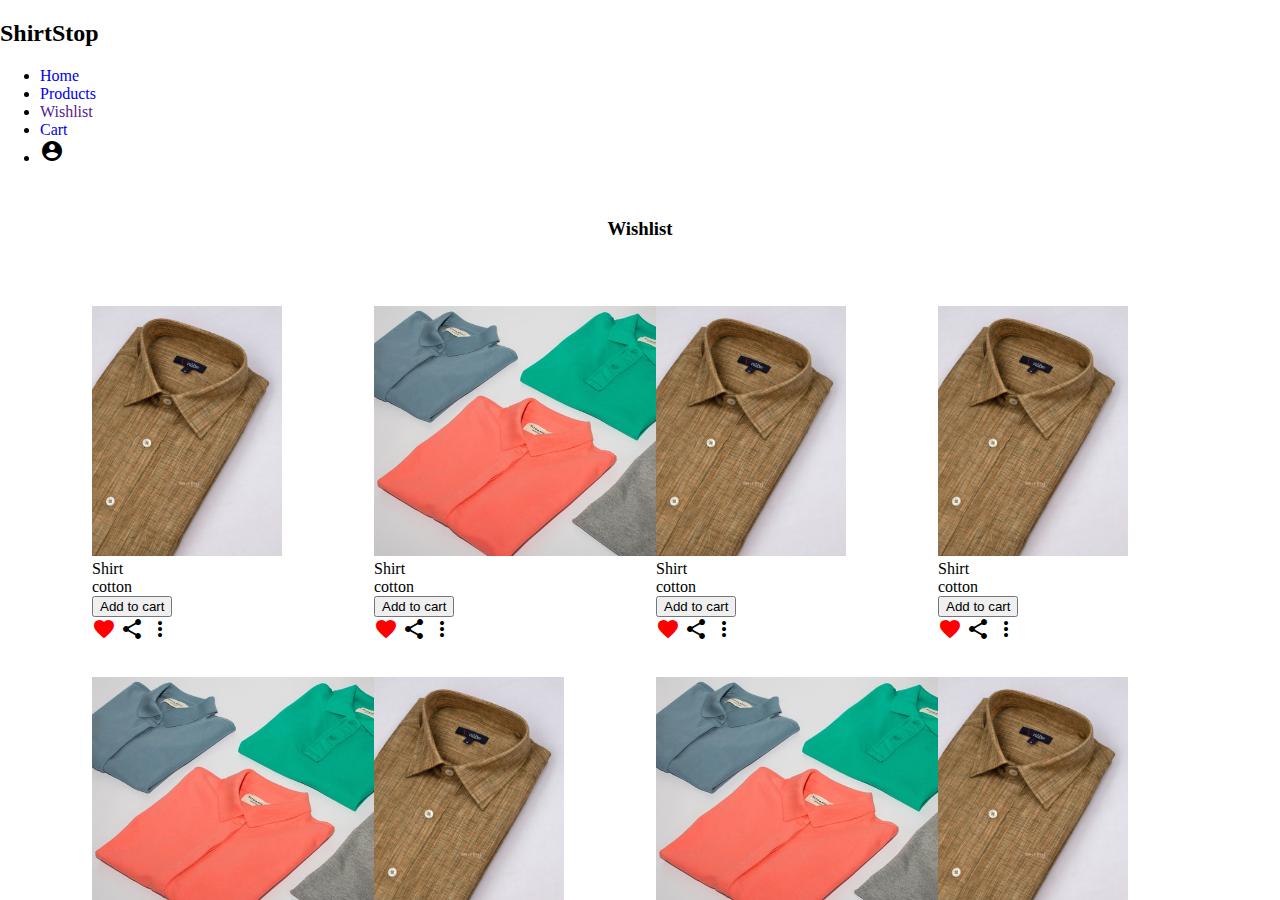
==== wishlist.html @ 73ddd117 "homepage and wishlist" ====
<!DOCTYPE html>
<html lang="en">
<head>
    <meta charset="UTF-8">
    <meta http-equiv="X-UA-Compatible" content="IE=edge">
    <meta name="viewport" content="width=device-width, initial-scale=1.0">
    <link rel="stylesheet" href='https://lucidui1.netlify.app/library.css'>
    <link rel="stylesheet" href='./wishlist.css'>
    <link href="https://fonts.googleapis.com/icon?family=Material+Icons" rel="stylesheet">
    <title>Wishlist</title>
</head>
<body>
    <header class="nav">
        <h2>ShirtStop</h2>
        <ul class="nav-links-container">
            <li class="link"><a href='./index.html'>Home</a></li>
            <li class="link"><a href='./productPage.html'>Products</a></li>
            <li class="link"><a href=''>Wishlist</a></li>
            <li class="link"><a href='./cart.html'>Cart</a></li>
            <li class="link">
                <span class="material-icons">
                  account_circle
                  </span>
              </li>
          </ul>
      </header>

    <span class='content-header'>
        <h3>Wishlist</h3>
    </span>
    
    <div class='content-body'>
        <div class="card">
            <div class="card-body">
            <div class="figure-with-badge">
                <img src="./assets/shirt2.jpg"  />
            </div>
            <div class="text-container">
                <div class="title-text">Shirt</div>
                <div class="author-text">cotton</div>
            </div>
            </div>
        
            <div class="foot">
                <div class="action-buttons">
                    <button class='btn primary-btn'>Add to cart</button>
                </div>
                <div class="action-icons">
                    <span class="material-icons wishlist-icon">favorite</span>
                    <span class="material-icons">share</span>
                    <span class="material-icons">more_vert</span>
                  </div>
            </div>
        </div>
        <div class="card">
            <div class="card-body">
            <div class="figure-with-badge">
                <img src="./assets/shirt1.jpg" />
            </div>
            <div class="text-container">
                <div class="title-text">Shirt</div>
                <div class="author-text">cotton</div>
            </div>
            </div>
        
            <div class="foot">
                <div class="action-buttons">
                    <button class='btn primary-btn'>Add to cart</button>
                </div>
                <div class="action-icons">
                    <span class="material-icons wishlist-icon">favorite</span>
                    <span class="material-icons">share</span>
                    <span class="material-icons">more_vert</span>
                  </div>
            </div>
        </div>
        <div class="card">
            <div class="card-body">
            <div class="figure-with-badge">
                <img src="./assets/shirt2.jpg" />
            </div>
            <div class="text-container">
                <div class="title-text">Shirt</div>
                <div class="author-text">cotton</div>
            </div>
            </div>
        
            <div class="foot">
                <div class="action-buttons">
                    <button class='btn primary-btn'>Add to cart</button>
                </div>
                <div class="action-icons">
                    <span class="material-icons wishlist-icon">favorite</span>
                    <span class="material-icons">share</span>
                    <span class="material-icons">more_vert</span>
                  </div>
            </div>
        </div>
        <div class="card">
            <div class="card-body">
            <div class="figure-with-badge">
                <img src="./assets/shirt2.jpg"  />
            </div>
            <div class="text-container">
                <div class="title-text">Shirt</div>
                <div class="author-text">cotton</div>
            </div>
            </div>
        
            <div class="foot">
                <div class="action-buttons">
                    <button class='btn primary-btn'>Add to cart</button>
                </div>
                <div class="action-icons">
                    <span class="material-icons wishlist-icon">favorite</span>
                    <span class="material-icons">share</span>
                    <span class="material-icons">more_vert</span>
                  </div>
            </div>
        </div>
        <div class="card">
            <div class="card-body">
            <div class="figure-with-badge">
                <img src="./assets/shirt1.jpg"  />
            </div>
            <div class="text-container">
                <div class="title-text">Shirt</div>
                <div class="author-text">cotton</div>
            </div>
            </div>
        
            <div class="foot">
                <div class="action-buttons">
                    <button class='btn primary-btn'>Add to cart</button>
                </div>
                <div class="action-icons">
                    <span class="material-icons wishlist-icon">favorite</span>
                    <span class="material-icons">share</span>
                    <span class="material-icons">more_vert</span>
                  </div>
            </div>
        </div>
        <div class="card">
            <div class="card-body">
            <div class="figure-with-badge">
                <img src="./assets/shirt2.jpg"  />
            </div>
            <div class="text-container">
                <div class="title-text">Shirt</div>
                <div class="author-text">cotton</div>
            </div>
            </div>
        
            <div class="foot">
                <div class="action-buttons">
                    <button class='btn primary-btn'>Add to cart</button>
                </div>
                <div class="action-icons">
                    <span class="material-icons wishlist-icon">favorite</span>
                    <span class="material-icons">share</span>
                    <span class="material-icons">more_vert</span>
                  </div>
            </div>
        </div>
        <div class="card">
            <div class="card-body">
            <div class="figure-with-badge">
                <img src="./assets/shirt1.jpg"  />
            </div>
            <div class="text-container">
                <div class="title-text">Shirt</div>
                <div class="author-text">cotton</div>
            </div>
            </div>
        
            <div class="foot">
                <div class="action-buttons">
                    <button class='btn primary-btn'>Add to cart</button>
                </div>
                <div class="action-icons">
                    <span class="material-icons wishlist-icon">favorite</span>
                    <span class="material-icons">share</span>
                    <span class="material-icons">more_vert</span>
                  </div>
            </div>
        </div>
        <div class="card">
            <div class="card-body">
            <div class="figure-with-badge">
                <img src="./assets/shirt2.jpg"  />
            </div>
            <div class="text-container">
                <div class="title-text">Shirt</div>
                <div class="author-text">cotton</div>
            </div>
            </div>
        
            <div class="foot">
                <div class="action-buttons">
                    <button class='btn primary-btn'>Add to cart</button>
                </div>
                <div class="action-icons">
                    <span class="material-icons wishlist-icon">favorite</span>
                    <span class="material-icons">share</span>
                    <span class="material-icons">more_vert</span>
                  </div>
            </div>
        </div>
        <div class="card">
            <div class="card-body">
            <div class="figure-with-badge">
                <img src="./assets/shirt2.jpg"  />
            </div>
            <div class="text-container">
                <div class="title-text">Shirt</div>
                <div class="author-text">cotton</div>
            </div>
            </div>
        
            <div class="foot">
                <div class="action-buttons">
                    <button class='btn primary-btn'>Add to cart</button>
                </div>
                <div class="action-icons">
                    <span class="material-icons wishlist-icon">favorite</span>
                    <span class="material-icons">share</span>
                    <span class="material-icons">more_vert</span>
                  </div>
            </div>
        </div>
        <div class="card">
            <div class="card-body">
            <div class="figure-with-badge">
                <img src="./assets/shirt1.jpg"  />
            </div>
            <div class="text-container">
                <div class="title-text">Shirt</div>
                <div class="author-text">cotton</div>
            </div>
            </div>
        
            <div class="foot">
                <div class="action-buttons">
                    <button class='btn primary-btn'>Add to cart</button>
                </div>
                <div class="action-icons">
                    <span class="material-icons wishlist-icon">favorite</span>
                    <span class="material-icons">share</span>
                    <span class="material-icons">more_vert</span>
                  </div>
            </div>
        </div>
    </div>
</body>
</html>
---- wishlist.css ----
body{
    display:grid;
    margin:0;
    height:100vh;
    grid-template-rows:min-content min-content 1fr;
    gap:1rem;
}

header{
    grid-column: 1/-1;
}

.content-header{
    grid-column: 1/-1;
    display:flex;
    justify-content: center;
}

.content-body{
    padding:2rem;
    overflow-y: scroll;
    display:flex;
    flex-wrap: wrap;
    justify-content: center;
    gap:2rem;
}

.wishlist-icon{
    color:red;
}


a{
    text-decoration:none;
  }
  
  a:visited{
    text-decoration:none;
  }

  .card{
      width:250px;
      
  }
  .card img{
    height:250px;
  }
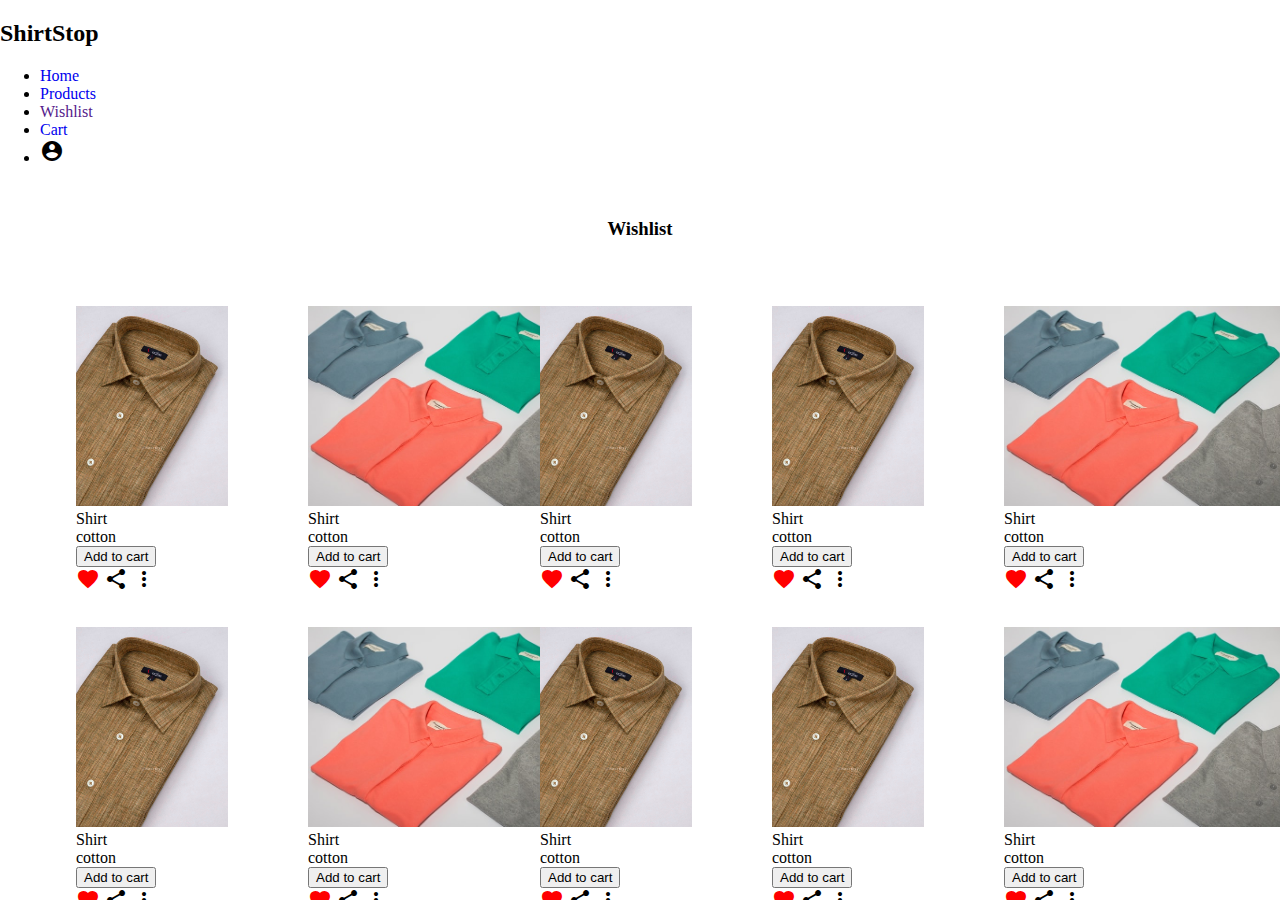
==== commit 1dfd6658: "changes suggested in reviews" ====
--- a/wishlist.html
+++ b/wishlist.html
@@ -4,7 +4,7 @@
     <meta charset="UTF-8">
     <meta http-equiv="X-UA-Compatible" content="IE=edge">
     <meta name="viewport" content="width=device-width, initial-scale=1.0">
-    <link rel="stylesheet" href='https://lucidui1.netlify.app/library.css'>
+    <link rel="stylesheet" href='https://lucidui.netlify.app/library.css'>
     <link rel="stylesheet" href='./wishlist.css'>
     <link href="https://fonts.googleapis.com/icon?family=Material+Icons" rel="stylesheet">
     <title>Wishlist</title>
--- a/wishlist.css
+++ b/wishlist.css
@@ -39,9 +39,9 @@
   }
 
   .card{
-      width:250px;
+      width:12.5rem;
       
   }
   .card img{
-    height:250px;
+    height:12.5rem;
   }